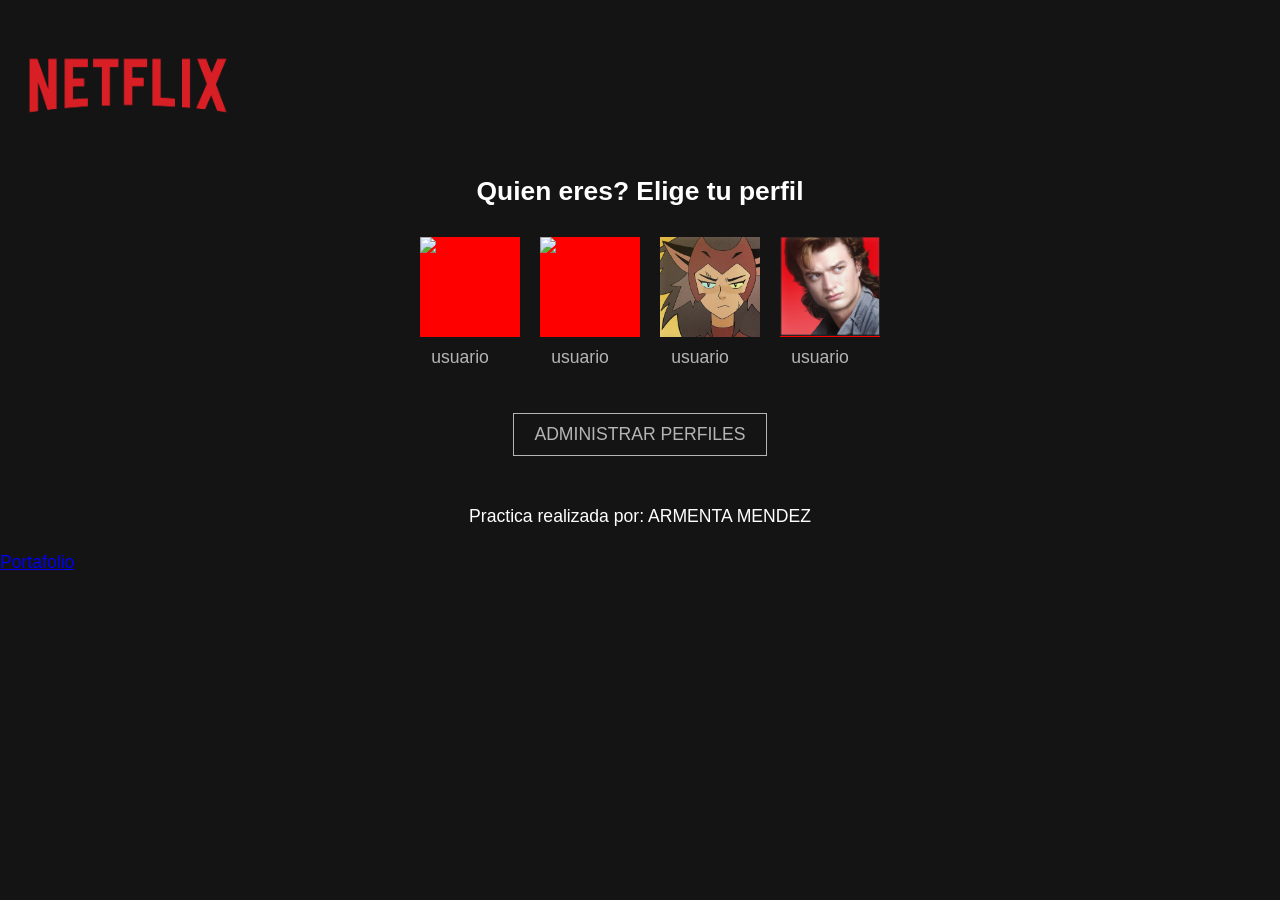
==== parcial3/netflix/index.html @ 5b208da2 "Rename netflix.html to index.html" ====
<!DOCTYPE html>
<html>
<head>
	<meta charset="utf-8">
	<meta name="viewport" content="width=device-width, initial-scale=1">
	<title>Netflix</title>

	<link rel="stylesheet" type="" href="estilos/netflix.css">

	<link rel="icon" type="text/css" href="img/n.png">
</head>
<body>

	<header>
		<menu>
			<div class="logo">
				<img src="img/netflix.png">
			</div>
		</menu>
	</header>

	<main>
		<div class="contenedor">

			<div class="texto">
				<h2>Quien eres? Elige tu perfil</h2>
			</div>

			<div class="perfiles">
				 
				<div class="cuenta">
					<div class="foto">
						<img src="img/perfil1.png">
					</div>

					<div class="nombre">
						<p>usuario</p>
					</div>
                </div>

                <div class="cuenta">
					<div class="foto">
						<img src="img/perfil 2.png">
					</div>

					<div class="nombre">
						<p>usuario</p>
					</div>
                </div>

                <div class="cuenta">
					<div class="foto">
						<img src="img/perfil 3.jpg">
					</div>

					<div class="nombre">
						<p>usuario</p>
					</div>
                </div>

                <div class="cuenta">
					<div class="foto">
						<img src="img/perfil 4.png">
					</div>

					<div class="nombre">
						<p>usuario</p>
					</div>
                </div>
			</div>

			<div class="configuracion">
				<a href=""> ADMINISTRAR PERFILES</a>
			</div>
			
		</div>
	</main>
	<footer>
	<p>Practica realizada por: ARMENTA MENDEZ</p> 

	</footer>
	  <a href="D:\DISEÑO WEB armenta mendez-633/index.html" class="boton-practica">Portafolio</a>
</body>
</html>
---- parcial3/netflix/estilos/netflix.css ----
*{
	padding: 0;
	margin: 0;
	box-sizing: border-box;
}

.contenedor{
	width: 80%;
	margin: 0 auto;
}

body{
	background: #141414;
	font-family: arial;
	font-size: 1.1rem;
}

header menu .logo img{
	width: 20%;
}

main {

}

main .cuenta{
	width: 100px;
	margin: 10px;
	padding: 10px;
}

main .cuenta .foto{
	width: 100px;
	height: 100px;
	background: red;
	margin: 10px auto;
	border: 5 px solid transparent;

}

main  .foto img{
	width: 100px;
}

main .cuenta .nombre{
	text-align: center;
	color: #b5b5b5;
}

main .perfiles{
	display: flex;
	justify-content: center;
}

main h2{
	text-align: center;
	color: white;
}

main .cuenta .foto:hover{
	border: 5px solid white;
	transition: 1s;

}

main .configuracion a{
	text-align: center;
	color: #b5b5b5;
	text-decoration: none;
	display: inline-block;
	border: 1px solid #b5b5b5;
	padding: 10px 20px;
}

main .configuracion{
	display: flex;
	justify-content: center;
	margin: 25px;
}

main .configuracion a:hover{
	color: white;
	border: 1px solid white;

}

footer{
	text-align: center;
	padding: 25px;
	color: white;
}
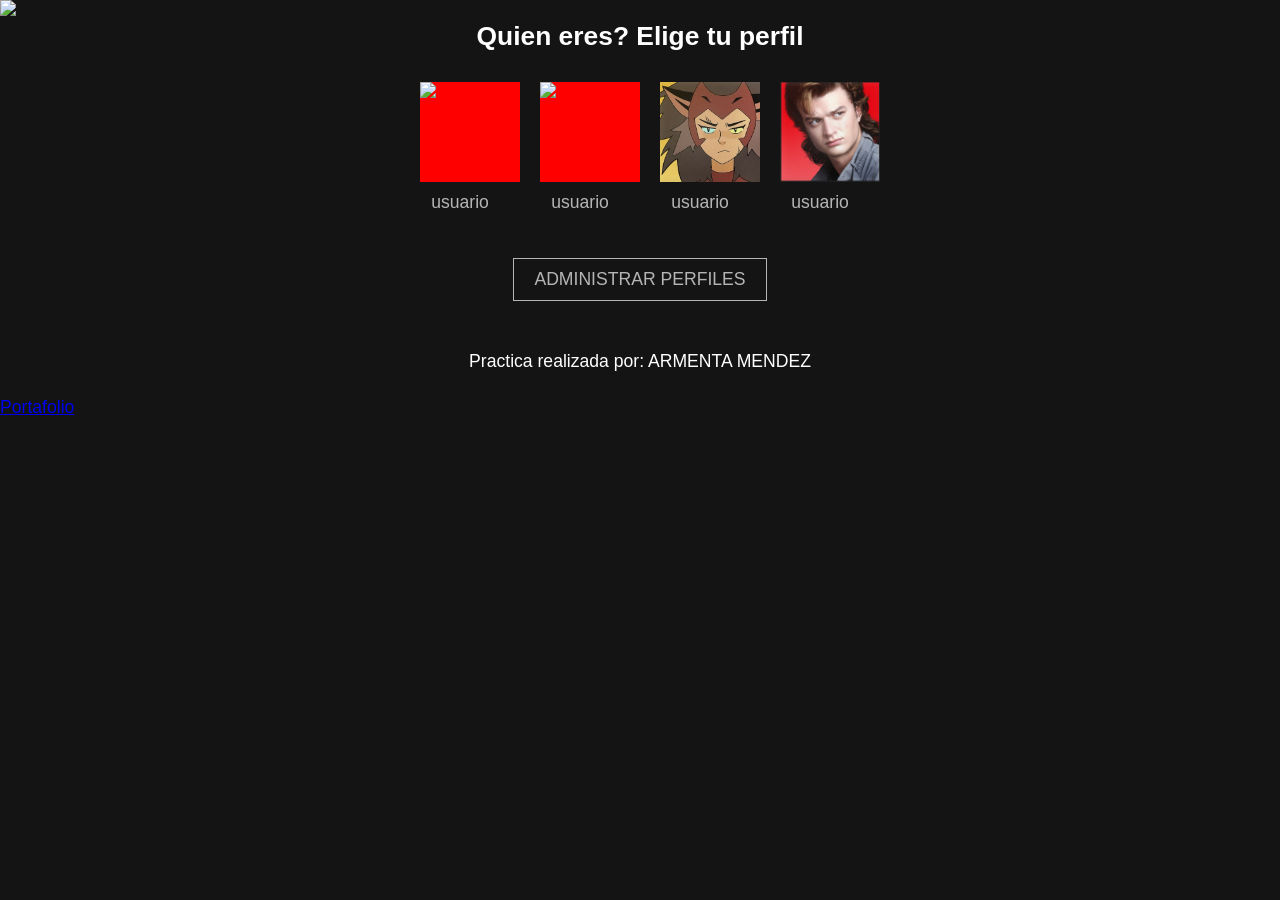
==== commit 42d5ca20: "Update index.html" ====
--- a/parcial3/netflix/index.html
+++ b/parcial3/netflix/index.html
@@ -7,14 +7,14 @@
 
 	<link rel="stylesheet" type="" href="estilos/netflix.css">
 
-	<link rel="icon" type="text/css" href="img/n.png">
+	<link rel="icon" type="text/css" href="img/.PNG">
 </head>
 <body>
 
 	<header>
 		<menu>
 			<div class="logo">
-				<img src="img/netflix.png">
+				<img src="img/netflix.PNG">
 			</div>
 		</menu>
 	</header>
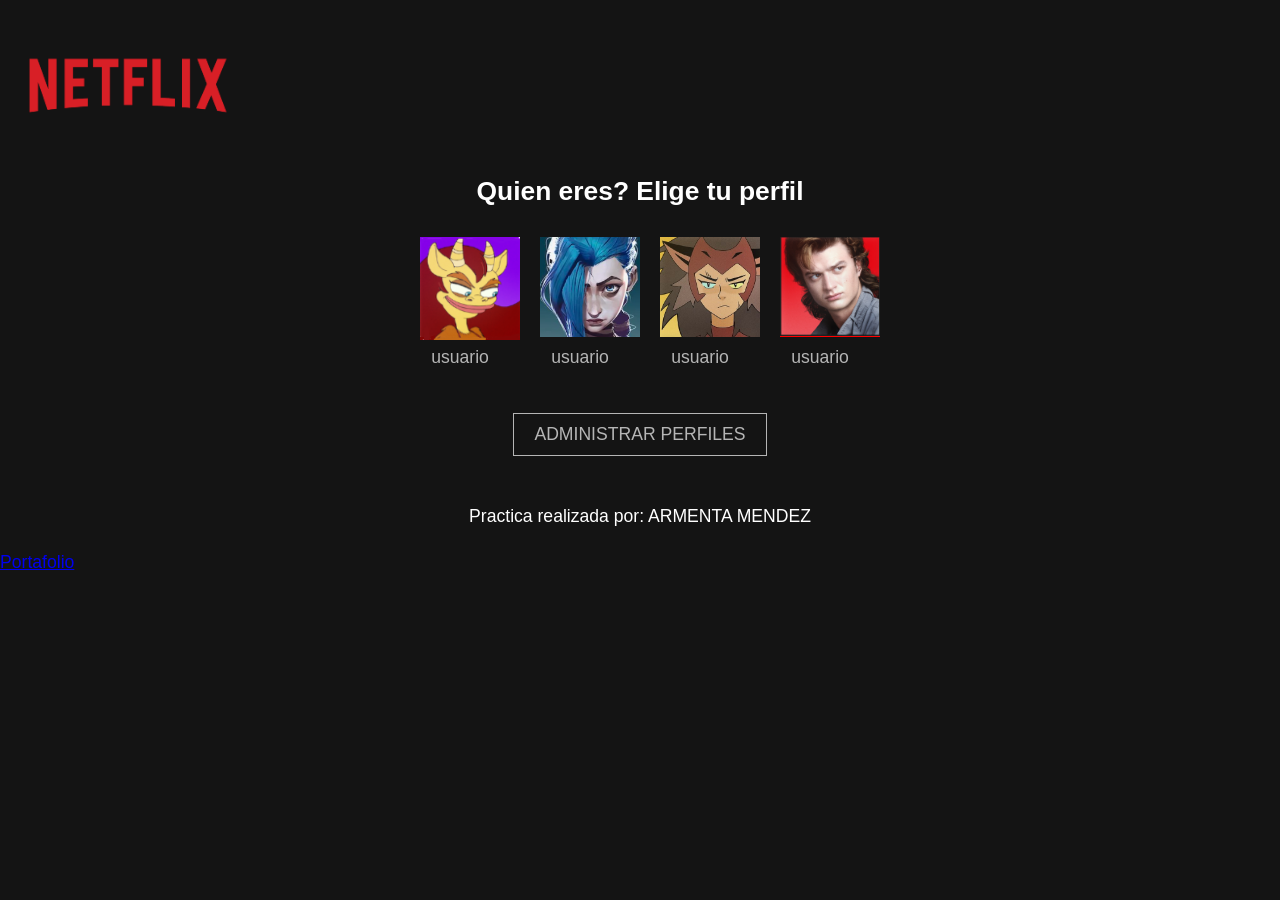
==== commit 89be8f7a: "Update index.html" ====
--- a/parcial3/netflix/index.html
+++ b/parcial3/netflix/index.html
@@ -7,14 +7,14 @@
 
 	<link rel="stylesheet" type="" href="estilos/netflix.css">
 
-	<link rel="icon" type="text/css" href="img/.PNG">
+	<link rel="icon" type="text/css" href="img/n.png">
 </head>
 <body>
 
 	<header>
 		<menu>
 			<div class="logo">
-				<img src="img/netflix.PNG">
+				<img src="img/netflix.png">
 			</div>
 		</menu>
 	</header>
